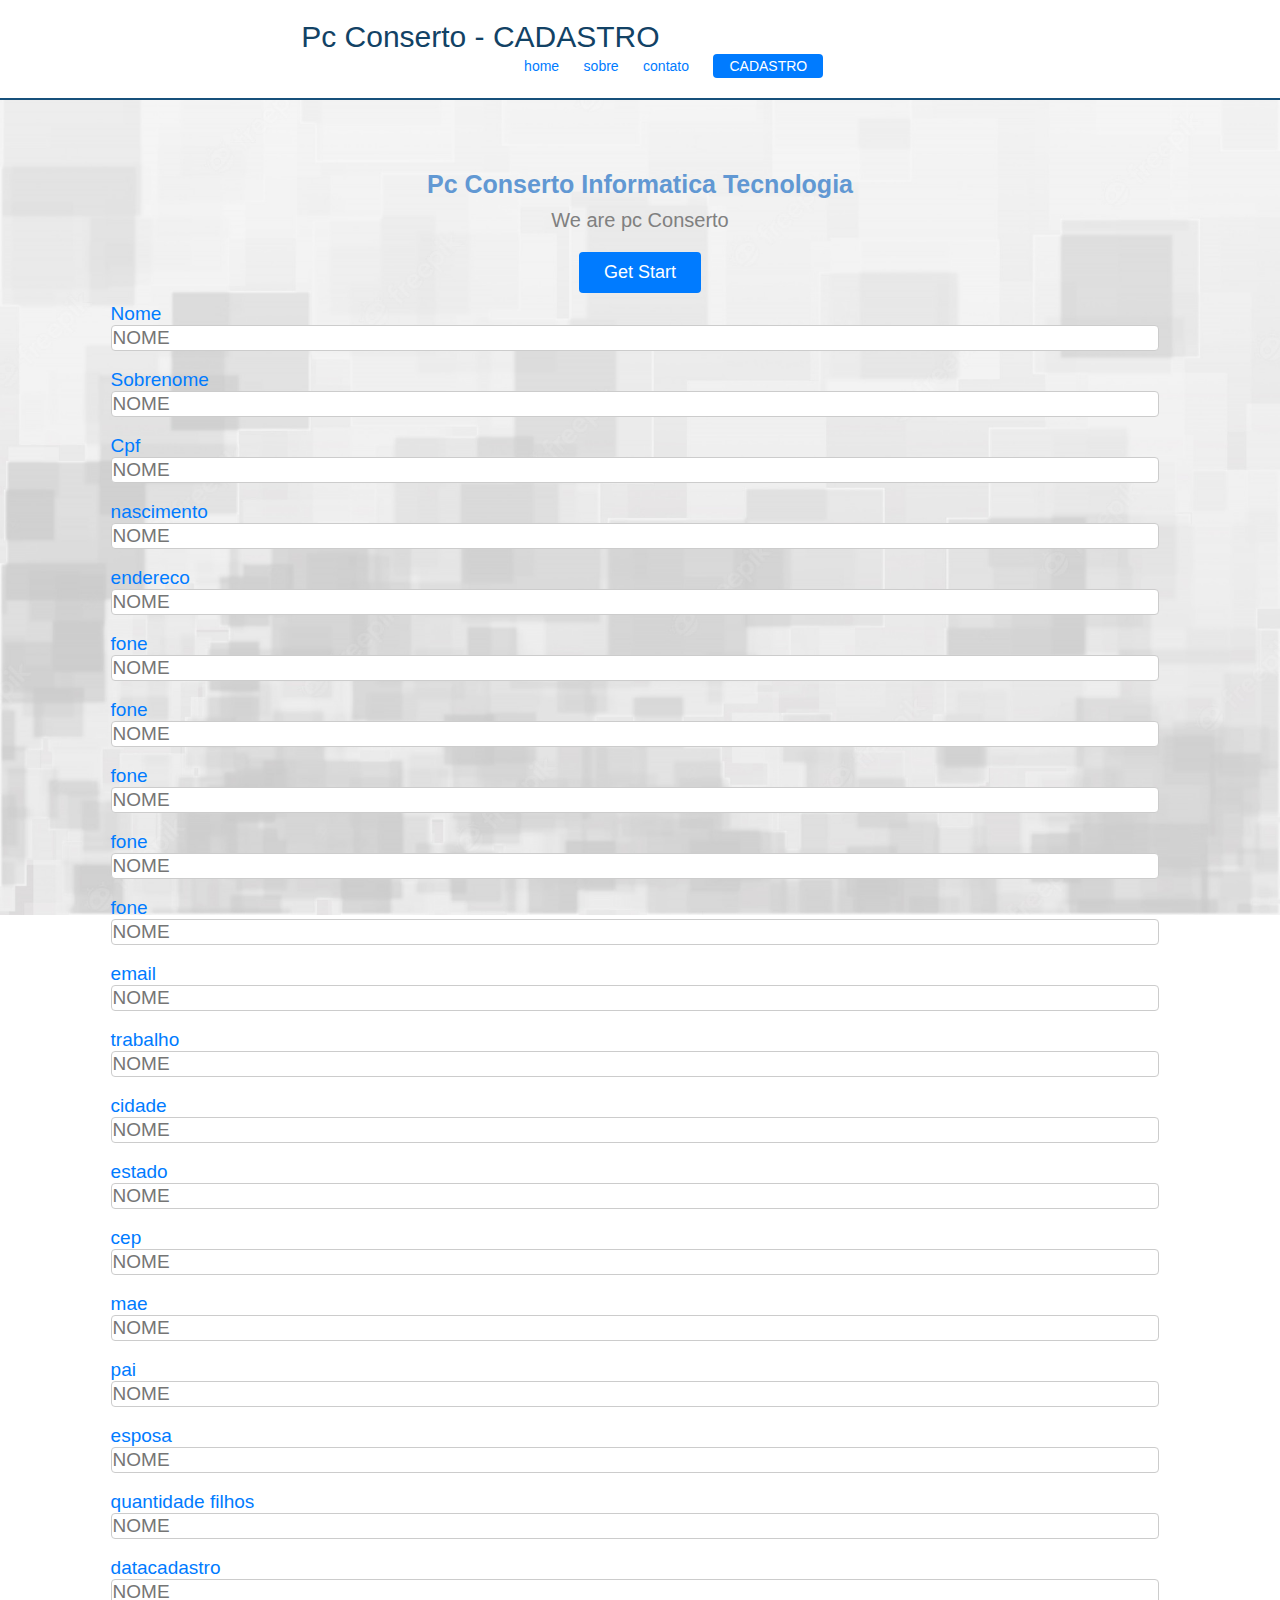
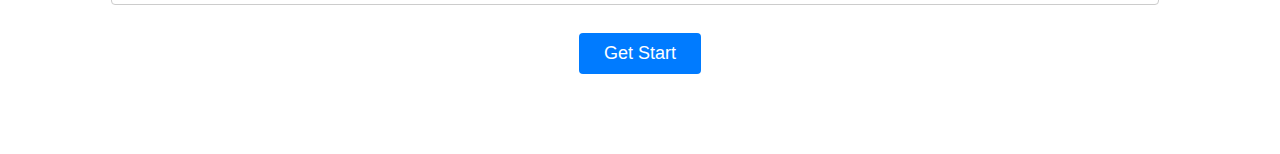
==== cadastro.html @ d09386d0 "second commit" ====
<!DOCTYPE <!DOCTYPE html>
<html lang="pt">
    <head>
        <title> meu index</title>
        <meta charset="UTF-8">
        <meta name="viewport" content="width=device-width, initial-scale=1">
        <link href="css/style_form.css" rel="stylesheet">
    </head>
    <body>
    
        <header>
            <div class="center">
                <div class="logo">
                     <h2>Pc Conserto - CADASTRO</h2>
            </div>

        <div class="menu">
            <a href="index.html">home</a>
            <a href="www.liliani.com.br">sobre</a>
            <a href="www.liliani.com.br">contato</a>
            <a class="btn-menu" href="cadastro.html">CADASTRO</a>
        </div>
            </div>
        </header>


        <section class="main">
            <div class="center">
                <div class="main_cta">
                    <h2>Pc Conserto Informatica Tecnologia</h2>
                    <P>We are pc Conserto</P>
                    <button>Get Start</button>
                
                    
                    <div class="entrada">
                        <label for="exampleFormControlInput1" class="form-label">Nome</label>
                        <input type="nome" class="form-control" id="exampleFormControlInput1" placeholder="nome">  
                        </div>
                    <br>
                    <div class="entrada">
                        <label for="exampleFormControlInput1" class="form-label">Sobrenome</label>
                        <input type="sobrenome" class="form-control" id="exampleFormControlInput1" placeholder="nome">  
                    </div>
                    <br>
                    <div class="entrada">
                        <label for="exampleFormControlInput1" class="form-label">Cpf</label>
                        <input type="Cpf" class="form-control" id="exampleFormControlInput1" placeholder="nome">  
                    </div>
                    <br>
                    <div class="entrada">
                        <label for="exampleFormControlInput1" class="form-label">nascimento</label>
                        <input type="nascimento" class="form-control" id="exampleFormControlInput1" placeholder="nome">  
                    </div>
                    <br>
                    <div class="entrada">
                        <label for="exampleFormControlInput1" class="form-label">endereco</label>
                        <input type="endereco" class="form-control" id="exampleFormControlInput1" placeholder="nome">  
                    </div>
                    <br>
                    <div class="entrada">
                        <label for="exampleFormControlInput1" class="form-label">fone</label>
                        <input type="fone" class="form-control" id="exampleFormControlInput1" placeholder="nome">  
                    </div>
                    <br>
                    <div class="entrada">
                    <label for="exampleFormControlInput1" class="form-label">fone</label>
                    <input type="fone" class="form-control" id="exampleFormControlInput1" placeholder="nome">  
                      </div>
                        <br>
                     <div class="entrada">
                        <label for="exampleFormControlInput1" class="form-label">fone</label>
                        <input type="fone" class="form-control" id="exampleFormControlInput1" placeholder="nome">  
                    </div>
                    <br>
                    <div class="entrada">
                        <label for="exampleFormControlInput1" class="form-label">fone</label>
                        <input type="fone" class="form-control" id="exampleFormControlInput1" placeholder="nome">  
                    </div>
                    <br>
                    <div class="entrada">
                        <label for="exampleFormControlInput1" class="form-label">fone</label>
                        <input type="fone" class="form-control" id="exampleFormControlInput1" placeholder="nome">  
                    </div>
                    <br>
                    <div class="entrada">
                        <label for="exampleFormControlInput1" class="form-label">email</label>
                        <input type="email" class="form-control" id="exampleFormControlInput1" placeholder="nome">  
                    </div>
                    <br>
                    <div class="entrada">
                        <label for="exampleFormControlInput1" class="form-label">trabalho</label>
                        <input type="trabalho" class="form-control" id="exampleFormControlInput1" placeholder="nome">  
                    </div>
                    <br>
                    <div class="entrada">
                        <label for="exampleFormControlInput1" class="form-label">cidade</label>
                        <input type="cidade" class="form-control" id="exampleFormControlInput1" placeholder="nome">  
                    </div>
                    <br>
                    <div class="entrada">
                        <label for="exampleFormControlInput1" class="form-label">estado</label>
                        <input type="estado" class="form-control" id="exampleFormControlInput1" placeholder="nome">  
                    </div>
                    <br>
                    <div class="entrada">
                        <label for="exampleFormControlInput1" class="form-label">cep</label>
                        <input type="cep" class="form-control" id="exampleFormControlInput1" placeholder="nome">  
                    </div>
                    <br>
                    <div class="entrada">
                        <label for="exampleFormControlInput1" class="form-label">mae</label>
                        <input type="mae" class="form-control" id="exampleFormControlInput1" placeholder="nome">  
                    </div>
                    <br>
                    <div class="entrada">
                        <label for="exampleFormControlInput1" class="form-label">pai</label>
                        <input type="pai" class="form-control" id="exampleFormControlInput1" placeholder="nome">  
                    </div>
                    <br>
                    <div class="entrada">
                        <label for="exampleFormControlInput1" class="form-label">esposa</label>
                        <input type="esposa" class="form-control" id="exampleFormControlInput1" placeholder="nome">  
                    </div>
                    <br>
                    <div class="entrada">
                        <label for="exampleFormControlInput1" class="form-label">quantidade filhos</label>
                        <input type="qtdfilho" class="form-control" id="exampleFormControlInput1" placeholder="nome">  
                    </div>
                    <br>
                    <div class="entrada">
                        <label for="exampleFormControlInput1" class="form-label">datacadastro</label>
                        <input type="dtcad" class="form-control" id="exampleFormControlInput1" placeholder="nome">  
                    </div>
                    <br>

                      
                            

                    <button>Get Start</button>


                </div>

            </div>
          
        
        
            
        </section>

        


    </body>
</html>
---- css/style_form.css ----
/* reset */
*{
margin: 0;
padding: 0;
box-sizing: border-box;
font-family: 'Poppins', Arial;


}

.center{
max-width: 1110px;
margin: 0 auto;
padding:0 2%;
display: flex;
flex-wrap: wrap;


}

header{
background-color: white;  
padding: 20px 0;
border-bottom: 2px solid #16507b;
display: flex;
flex-wrap: wrap;
}

.logo{
    color: #124265;
}

.logo h2{
    font-weight: normal;
    font-size: 30px;
}
/* menu*/
.menu{
    width: 80%;
    text-align: right;
}

.menu a{
    color:#007bff;
    font-size: 14px;
    text-decoration: none;
    display: inline-block;
    margin-right: 20px;
    transition: 0.5s;

}

.menu a.hover{
    color: blue;
}

.menu .btn-menu{
    background-color: #007bff;
    display: inline-block;
    padding: 4px 16px;
    color: #FFF;
    border-radius: 4px;
}

.menu .btn-menu:hover{
    background-color: #6198d3;

}

/* section main*/
section.main{
    background-image: url('../img/fundo.jpg');
    min-height: 500px;  
    background-position: center;
    background-size: cover;
    background-repeat: no-repeat;
    background-attachment: fixed;
}

.main_cta{
    width: 100%;
    margin: 70px 0;
    text-align: center;

}
.main_cta h2{
    color:#6198d3;
    font-size: 25px;

}

.main_cta p{
    color: gray;
    font-size: 20px;
    margin: 10px 0;
    
}
.main_cta button{
    background-color: #007bff;
    display: inline-block;
    padding: 10px 25px;
    color: #FFF;
    border-radius: 4px;
    font-size: 18px;
    border: 0;
    cursor: pointer;
    margin: 10px 0;

}
.entrada{
display: flex;
flex-wrap: wrap;


}
.entrada label{

    color:#007bff;
    font-size: 19px;
    text-decoration: none;
    display: inline-block;
    margin-right: 20px;
    transition: 0.5s;
  
   

}
.entrada input{
   
    width: 100%;
    border: 1px solid #ccc;
    border-radius: 4px;
    margin-right: 10px;
    font-size: 19px;
    color:#007bff;
    padding: 1px;
    text-transform:uppercase;


  
    
}

@media screen and (max-width: 800px) {
    .diferencial-single{
        width: 100%;
        margin: 1em 2em;
    }
  }
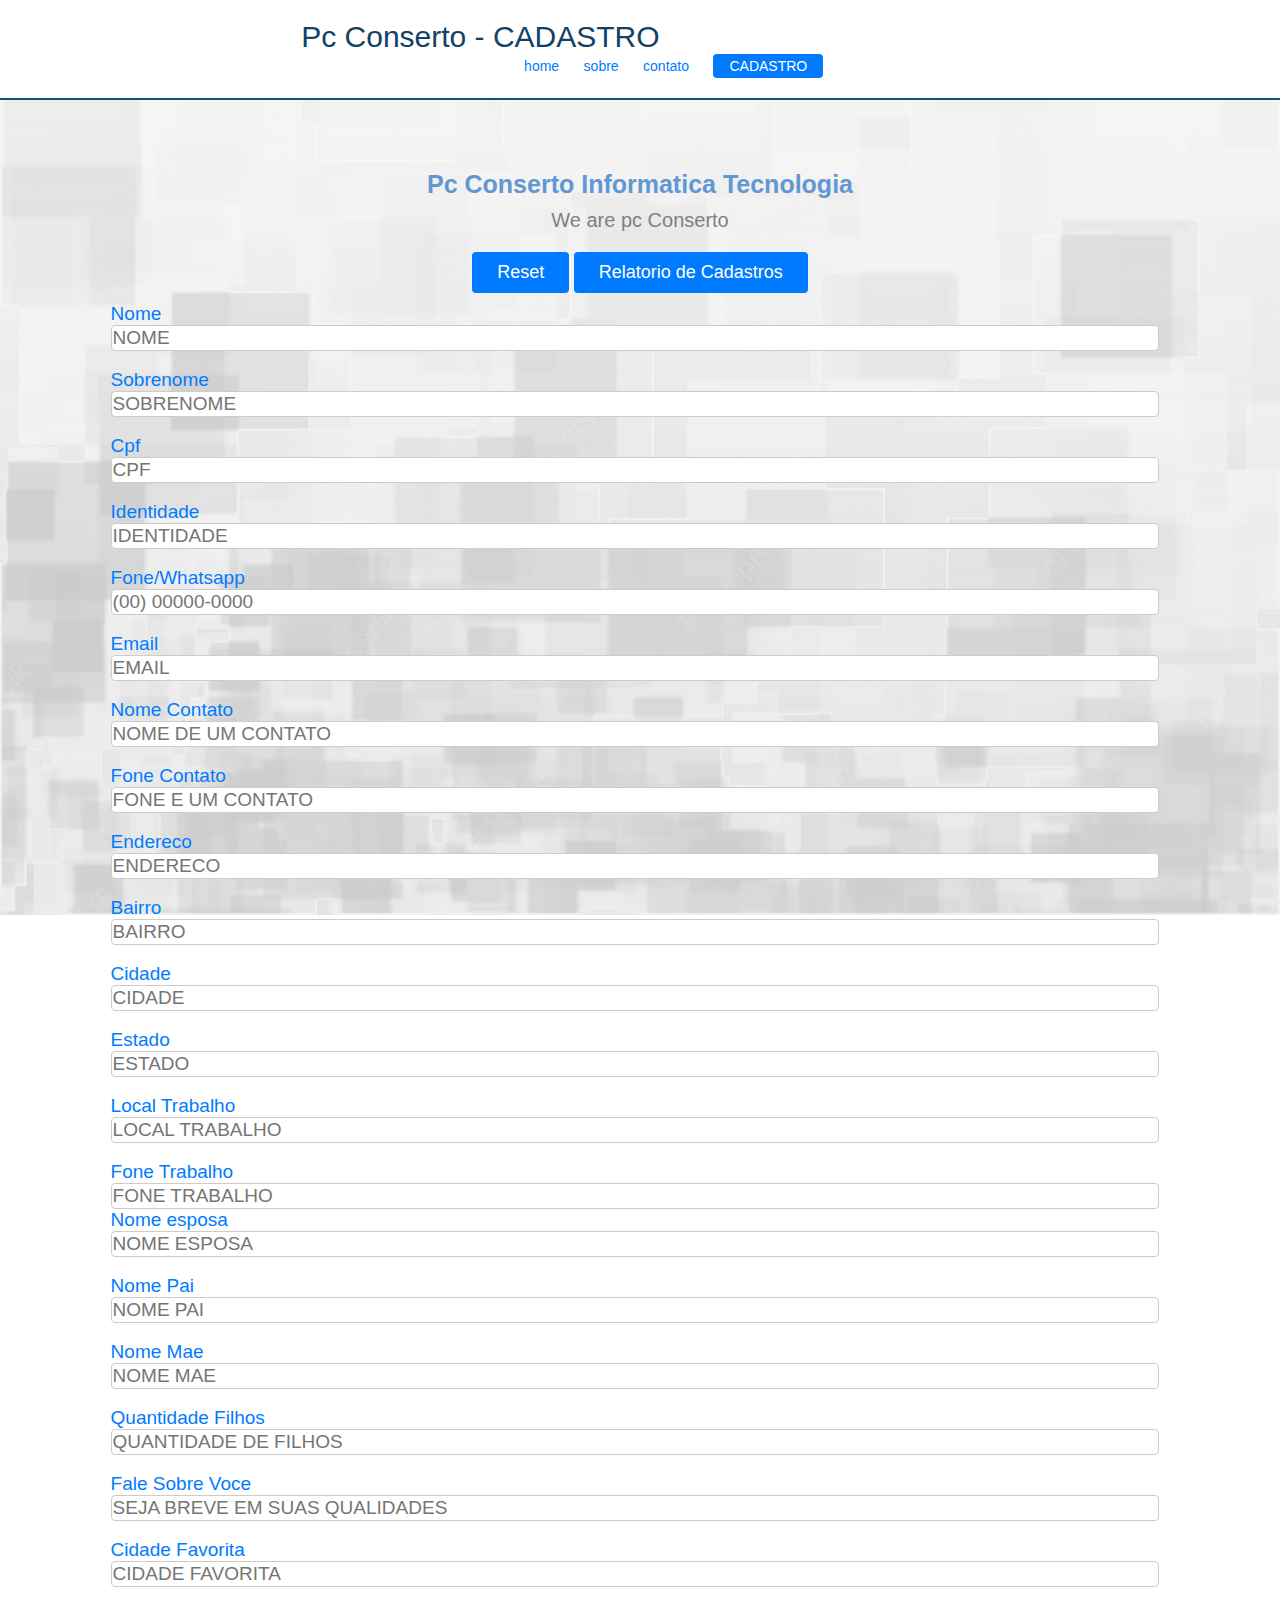
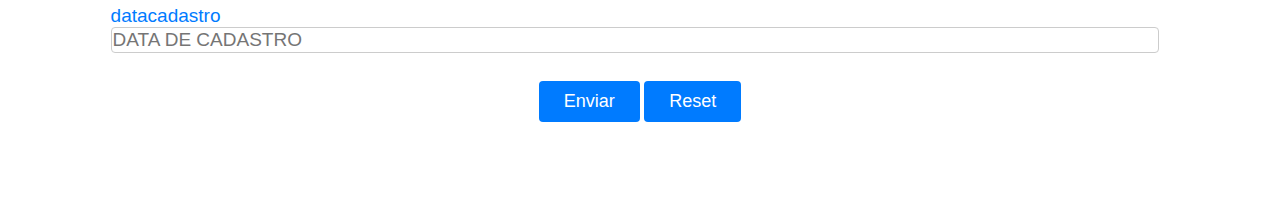
==== commit 58ba0ee9: "Add files via upload" ====
--- a/cadastro.html
+++ b/cadastro.html
@@ -1,155 +1,183 @@
-<!DOCTYPE <!DOCTYPE html>
-<html lang="pt">
-    <head>
-        <title> meu index</title>
-        <meta charset="UTF-8">
-        <meta name="viewport" content="width=device-width, initial-scale=1">
-        <link href="css/style_form.css" rel="stylesheet">
-    </head>
-    <body>
-    
-        <header>
-            <div class="center">
-                <div class="logo">
-                     <h2>Pc Conserto - CADASTRO</h2>
-            </div>
-
-        <div class="menu">
-            <a href="index.html">home</a>
-            <a href="www.liliani.com.br">sobre</a>
-            <a href="www.liliani.com.br">contato</a>
-            <a class="btn-menu" href="cadastro.html">CADASTRO</a>
-        </div>
-            </div>
-        </header>
-
-
-        <section class="main">
-            <div class="center">
-                <div class="main_cta">
-                    <h2>Pc Conserto Informatica Tecnologia</h2>
-                    <P>We are pc Conserto</P>
-                    <button>Get Start</button>
-                
-                    
-                    <div class="entrada">
-                        <label for="exampleFormControlInput1" class="form-label">Nome</label>
-                        <input type="nome" class="form-control" id="exampleFormControlInput1" placeholder="nome">  
-                        </div>
-                    <br>
-                    <div class="entrada">
-                        <label for="exampleFormControlInput1" class="form-label">Sobrenome</label>
-                        <input type="sobrenome" class="form-control" id="exampleFormControlInput1" placeholder="nome">  
-                    </div>
-                    <br>
-                    <div class="entrada">
-                        <label for="exampleFormControlInput1" class="form-label">Cpf</label>
-                        <input type="Cpf" class="form-control" id="exampleFormControlInput1" placeholder="nome">  
-                    </div>
-                    <br>
-                    <div class="entrada">
-                        <label for="exampleFormControlInput1" class="form-label">nascimento</label>
-                        <input type="nascimento" class="form-control" id="exampleFormControlInput1" placeholder="nome">  
-                    </div>
-                    <br>
-                    <div class="entrada">
-                        <label for="exampleFormControlInput1" class="form-label">endereco</label>
-                        <input type="endereco" class="form-control" id="exampleFormControlInput1" placeholder="nome">  
-                    </div>
-                    <br>
-                    <div class="entrada">
-                        <label for="exampleFormControlInput1" class="form-label">fone</label>
-                        <input type="fone" class="form-control" id="exampleFormControlInput1" placeholder="nome">  
-                    </div>
-                    <br>
-                    <div class="entrada">
-                    <label for="exampleFormControlInput1" class="form-label">fone</label>
-                    <input type="fone" class="form-control" id="exampleFormControlInput1" placeholder="nome">  
-                      </div>
-                        <br>
-                     <div class="entrada">
-                        <label for="exampleFormControlInput1" class="form-label">fone</label>
-                        <input type="fone" class="form-control" id="exampleFormControlInput1" placeholder="nome">  
-                    </div>
-                    <br>
-                    <div class="entrada">
-                        <label for="exampleFormControlInput1" class="form-label">fone</label>
-                        <input type="fone" class="form-control" id="exampleFormControlInput1" placeholder="nome">  
-                    </div>
-                    <br>
-                    <div class="entrada">
-                        <label for="exampleFormControlInput1" class="form-label">fone</label>
-                        <input type="fone" class="form-control" id="exampleFormControlInput1" placeholder="nome">  
-                    </div>
-                    <br>
-                    <div class="entrada">
-                        <label for="exampleFormControlInput1" class="form-label">email</label>
-                        <input type="email" class="form-control" id="exampleFormControlInput1" placeholder="nome">  
-                    </div>
-                    <br>
-                    <div class="entrada">
-                        <label for="exampleFormControlInput1" class="form-label">trabalho</label>
-                        <input type="trabalho" class="form-control" id="exampleFormControlInput1" placeholder="nome">  
-                    </div>
-                    <br>
-                    <div class="entrada">
-                        <label for="exampleFormControlInput1" class="form-label">cidade</label>
-                        <input type="cidade" class="form-control" id="exampleFormControlInput1" placeholder="nome">  
-                    </div>
-                    <br>
-                    <div class="entrada">
-                        <label for="exampleFormControlInput1" class="form-label">estado</label>
-                        <input type="estado" class="form-control" id="exampleFormControlInput1" placeholder="nome">  
-                    </div>
-                    <br>
-                    <div class="entrada">
-                        <label for="exampleFormControlInput1" class="form-label">cep</label>
-                        <input type="cep" class="form-control" id="exampleFormControlInput1" placeholder="nome">  
-                    </div>
-                    <br>
-                    <div class="entrada">
-                        <label for="exampleFormControlInput1" class="form-label">mae</label>
-                        <input type="mae" class="form-control" id="exampleFormControlInput1" placeholder="nome">  
-                    </div>
-                    <br>
-                    <div class="entrada">
-                        <label for="exampleFormControlInput1" class="form-label">pai</label>
-                        <input type="pai" class="form-control" id="exampleFormControlInput1" placeholder="nome">  
-                    </div>
-                    <br>
-                    <div class="entrada">
-                        <label for="exampleFormControlInput1" class="form-label">esposa</label>
-                        <input type="esposa" class="form-control" id="exampleFormControlInput1" placeholder="nome">  
-                    </div>
-                    <br>
-                    <div class="entrada">
-                        <label for="exampleFormControlInput1" class="form-label">quantidade filhos</label>
-                        <input type="qtdfilho" class="form-control" id="exampleFormControlInput1" placeholder="nome">  
-                    </div>
-                    <br>
-                    <div class="entrada">
-                        <label for="exampleFormControlInput1" class="form-label">datacadastro</label>
-                        <input type="dtcad" class="form-control" id="exampleFormControlInput1" placeholder="nome">  
-                    </div>
-                    <br>
-
-                      
-                            
-
-                    <button>Get Start</button>
-
-
-                </div>
-
-            </div>
-          
-        
-        
-            
-        </section>
-
-        
-
-
-    </body>
-</html>
+<!DOCTYPE <!DOCTYPE html>
+<html lang="pt">
+    <head>
+        <title> meu index</title>
+        <meta charset="UTF-8">
+        <meta name="viewport" content="width=device-width, initial-scale=1">
+        <link href="css/style_form.css" rel="stylesheet">
+     
+            <script src="js/mask.js"></script>
+    
+
+
+            <?php
+            echo "Olá, " . $_SESSION['usuarioNome'];
+            >
+
+
+
+    </head>
+    <body>
+    
+        <header>
+            <div class="center">
+                <div class="logo">
+                     <h2>Pc Conserto - CADASTRO</h2>
+            </div>
+
+        <div class="menu">
+            <a href="index.html">home</a>
+            <a href="www.liliani.com.br">sobre</a>
+            <a href="www.liliani.com.br">contato</a>
+            <a class="btn-menu" href="cadastro.html">CADASTRO</a>
+        </div>
+            </div>
+        </header>
+
+
+        <section class="main">
+            <div class="center">
+                <div class="main_cta">
+                    <h2>Pc Conserto Informatica Tecnologia</h2>
+                    <P>We are pc Conserto</P>
+                    <button type="reset">Reset</button>
+                    <button class="btn-menu" onclick="window.location.href='relatorio.php'">Relatorio de Cadastros</button>
+              
+
+                    <form action="NovoCliente.php" method="post" ">
+                    
+                    <div class="entrada">
+                        <label for="exampleFormControlInput1" class="form-label">Nome</label>
+                        <input type="text" required="required" name="nome" placeholder="nome">  
+                        </div>
+                    <br>
+                    <div class="entrada">
+                        <label for="exampleFormControlInput1" class="form-label">Sobrenome</label>
+                        <input type="text" required="required"name="sobrenome"  placeholder="Sobrenome">  
+                    </div>
+                    <br>
+                    <div class="entrada">
+                        <label for="exampleFormControlInput1" class="form-label">Cpf</label>
+                        <input type="text"required="required" name="cpf" placeholder="cpf" maxlength="15" autocomplete="off">  
+                    </div>
+
+                    <br>
+                    <div class="entrada">
+                        <label for="exampleFormControlInput1" class="form-label">Identidade</label>
+                        <input type="text" required="required"name="rg" placeholder="Identidade" maxlength="15" autocomplete="off">  
+                    </div>
+                    <br>
+                    <div class="entrada">
+                        <label for="exampleFormControlInput1" class="form-label">Fone/Whatsapp</label>
+                        <input type="text" required="required" name="fone" placeholder="(00) 00000-0000" id="telefone" maxlength="15" autocomplete="off">  
+
+                       
+                    </div>
+                    <br>
+                    <div class="entrada">
+                       <label for="exampleFormControlInput1" class="form-label">Email</label>
+                       <input type="text" required="required" name="email" placeholder="Email">  
+                   </div>
+                   <br>
+                    <div class="entrada">
+                        <label for="exampleFormControlInput1" class="form-label">Nome Contato</label>
+                        <input type="text" required="required"name="nomecontato" placeholder="Nome de um contato">  
+                    </div>
+                    <br>
+                    <div class="entrada">
+                    <label for="exampleFormControlInput1" class="form-label">Fone Contato</label>
+                    <input type="text" required="required"name="fonecontato"  id="telefone" placeholder="Fone e um contato" maxlength="15" autocomplete="off">  
+                      </div>
+                        <br>
+                     <div class="entrada">
+                        <label for="exampleFormControlInput1" class="form-label">Endereco</label>
+                        <input type="text" required="required" name="endereco" placeholder="Endereco">  
+                    </div>
+                    <br>
+                    <div class="entrada">
+                        <label for="exampleFormControlInput1" class="form-label">Bairro</label>
+                        <input type="text" required="required" name="bairro" placeholder="Bairro">  
+                    </div>
+                    <br>
+                    <div class="entrada">
+                        <label for="exampleFormControlInput1" class="form-label">Cidade</label>
+                        <input type="text" required="required" name="cidade" placeholder="Cidade">  
+                    </div>
+                    <br>
+                    <div class="entrada">
+                        <label for="exampleFormControlInput1" class="form-label">Estado</label>
+                        <input type="text" required="required" name="estado" placeholder="Estado">  
+                    </div>
+                    <br>
+                    <div class="entrada">
+                        <label for="exampleFormControlInput1" class="form-label">Local Trabalho</label>
+                        <input type="text" required="required" name="trabalho" placeholder="Local Trabalho">  
+                    </div>
+                    <br>
+                    <div class="entrada">
+                        <label for="exampleFormControlInput1" class="form-label">Fone Trabalho</label>
+                        <input type="text" required="required" name="fonetrabalho"  id="telefone" placeholder="Fone Trabalho" maxlength="15" autocomplete="off>  
+                    </div>
+                    <br>
+                    <div class="entrada">
+                        <label for="exampleFormControlInput1" class="form-label">Nome esposa</label>
+                        <input type="text" re uired="required" name="esposa" placeholder="Nome esposa">  
+                    </div>
+                    <br>
+                    <div class="entrada">
+                        <label for="exampleFormControlInput1" class="form-label">Nome Pai</label>
+                        <input type="text" required="required"name="pai" placeholder="Nome Pai">  
+                    </div> 
+                    <br>
+                    <div class="entrada">
+                        <label for="exampleFormControlInput1" class="form-label">Nome Mae</label>
+                        <input type="text" required="required" name="mae" placeholder="Nome Mae">  
+                    </div>
+                    <br>
+                    <div class="entrada">
+                        <label for="exampleFormControlInput1" class="form-label">Quantidade Filhos</label>
+                        <input type="text" required="required" name="qtdfilhos" placeholder="Quantidade de Filhos">  
+                    </div>
+                    <br>
+                    <div class="entrada">
+                        <label for="exampleFormControlInput1" class="form-label">Fale Sobre Voce</label>
+                        <input type="text" nrequired="required" name="about" placeholder="Seja Breve em suas qualidades">  
+                    </div>
+                    <br>
+                    <div class="entrada">
+                        <label for="exampleFormControlInput1" class="form-label">Cidade Favorita</label>
+                        <input type="text" required="required" name="favcidade" placeholder="Cidade Favorita">  
+                    </div>
+                    <br>
+                    <div class="entrada">
+                        <label for="exampleFormControlInput1" class="form-label">datacadastro</label>
+                        <input type="text" required="required" name="dtcadastro" placeholder="data de cadastro">  
+                    </div>
+                    <br>
+                   
+
+                  
+                    <button><type="submit" >Enviar</button>
+                    <button type="reset">Reset</button>
+                   
+                    
+                    </form>
+                            
+
+          
+
+
+                </div>
+
+            </div>
+          
+        
+        
+            
+        </section>
+
+        
+
+
+    </body>
+</html>
--- a/css/style_form.css
+++ b/css/style_form.css
@@ -1,149 +1,149 @@
-/* reset */
-*{
-margin: 0;
-padding: 0;
-box-sizing: border-box;
-font-family: 'Poppins', Arial;
-
-
-}
-
-.center{
-max-width: 1110px;
-margin: 0 auto;
-padding:0 2%;
-display: flex;
-flex-wrap: wrap;
-
-
-}
-
-header{
-background-color: white;  
-padding: 20px 0;
-border-bottom: 2px solid #16507b;
-display: flex;
-flex-wrap: wrap;
-}
-
-.logo{
-    color: #124265;
-}
-
-.logo h2{
-    font-weight: normal;
-    font-size: 30px;
-}
-/* menu*/
-.menu{
-    width: 80%;
-    text-align: right;
-}
-
-.menu a{
-    color:#007bff;
-    font-size: 14px;
-    text-decoration: none;
-    display: inline-block;
-    margin-right: 20px;
-    transition: 0.5s;
-
-}
-
-.menu a.hover{
-    color: blue;
-}
-
-.menu .btn-menu{
-    background-color: #007bff;
-    display: inline-block;
-    padding: 4px 16px;
-    color: #FFF;
-    border-radius: 4px;
-}
-
-.menu .btn-menu:hover{
-    background-color: #6198d3;
-
-}
-
-/* section main*/
-section.main{
-    background-image: url('../img/fundo.jpg');
-    min-height: 500px;  
-    background-position: center;
-    background-size: cover;
-    background-repeat: no-repeat;
-    background-attachment: fixed;
-}
-
-.main_cta{
-    width: 100%;
-    margin: 70px 0;
-    text-align: center;
-
-}
-.main_cta h2{
-    color:#6198d3;
-    font-size: 25px;
-
-}
-
-.main_cta p{
-    color: gray;
-    font-size: 20px;
-    margin: 10px 0;
-    
-}
-.main_cta button{
-    background-color: #007bff;
-    display: inline-block;
-    padding: 10px 25px;
-    color: #FFF;
-    border-radius: 4px;
-    font-size: 18px;
-    border: 0;
-    cursor: pointer;
-    margin: 10px 0;
-
-}
-.entrada{
-display: flex;
-flex-wrap: wrap;
-
-
-}
-.entrada label{
-
-    color:#007bff;
-    font-size: 19px;
-    text-decoration: none;
-    display: inline-block;
-    margin-right: 20px;
-    transition: 0.5s;
-  
-   
-
-}
-.entrada input{
-   
-    width: 100%;
-    border: 1px solid #ccc;
-    border-radius: 4px;
-    margin-right: 10px;
-    font-size: 19px;
-    color:#007bff;
-    padding: 1px;
-    text-transform:uppercase;
-
-
-  
-    
-}
-
-@media screen and (max-width: 800px) {
-    .diferencial-single{
-        width: 100%;
-        margin: 1em 2em;
-    }
+/* reset */
+*{
+margin: 0;
+padding: 0;
+box-sizing: border-box;
+font-family: 'Poppins', Arial;
+
+
+}
+
+.center{
+max-width: 1110px;
+margin: 0 auto;
+padding:0 2%;
+display: flex;
+flex-wrap: wrap;
+
+
+}
+
+header{
+background-color: white;  
+padding: 20px 0;
+border-bottom: 2px solid #16507b;
+display: flex;
+flex-wrap: wrap;
+}
+
+.logo{
+    color: #124265;
+}
+
+.logo h2{
+    font-weight: normal;
+    font-size: 30px;
+}
+/* menu*/
+.menu{
+    width: 80%;
+    text-align: right;
+}
+
+.menu a{
+    color:#007bff;
+    font-size: 14px;
+    text-decoration: none;
+    display: inline-block;
+    margin-right: 20px;
+    transition: 0.5s;
+
+}
+
+.menu a.hover{
+    color: blue;
+}
+
+.menu .btn-menu{
+    background-color: #007bff;
+    display: inline-block;
+    padding: 4px 16px;
+    color: #FFF;
+    border-radius: 4px;
+}
+
+.menu .btn-menu:hover{
+    background-color: #6198d3;
+
+}
+
+/* section main*/
+section.main{
+    background-image: url('../img/fundo.jpg');
+    min-height: 500px;  
+    background-position: center;
+    background-size: cover;
+    background-repeat: no-repeat;
+    background-attachment: fixed;
+}
+
+.main_cta{
+    width: 100%;
+    margin: 70px 0;
+    text-align: center;
+
+}
+.main_cta h2{
+    color:#6198d3;
+    font-size: 25px;
+
+}
+
+.main_cta p{
+    color: gray;
+    font-size: 20px;
+    margin: 10px 0;
+    
+}
+.main_cta button{
+    background-color: #007bff;
+    display: inline-block;
+    padding: 10px 25px;
+    color: #FFF;
+    border-radius: 4px;
+    font-size: 18px;
+    border: 0;
+    cursor: pointer;
+    margin: 10px 0;
+
+}
+.entrada{
+display: flex;
+flex-wrap: wrap;
+
+
+}
+.entrada label{
+
+    color:#007bff;
+    font-size: 19px;
+    text-decoration: none;
+    display: inline-block;
+    margin-right: 20px;
+    transition: 0.5s;
+  
+   
+
+}
+.entrada input{
+   
+    width: 100%;
+    border: 1px solid #ccc;
+    border-radius: 4px;
+    margin-right: 10px;
+    font-size: 19px;
+    color:#007bff;
+    padding: 1px;
+    text-transform:uppercase;
+
+
+  
+    
+}
+
+@media screen and (max-width: 800px) {
+    .diferencial-single{
+        width: 100%;
+        margin: 1em 2em;
+    }
   }